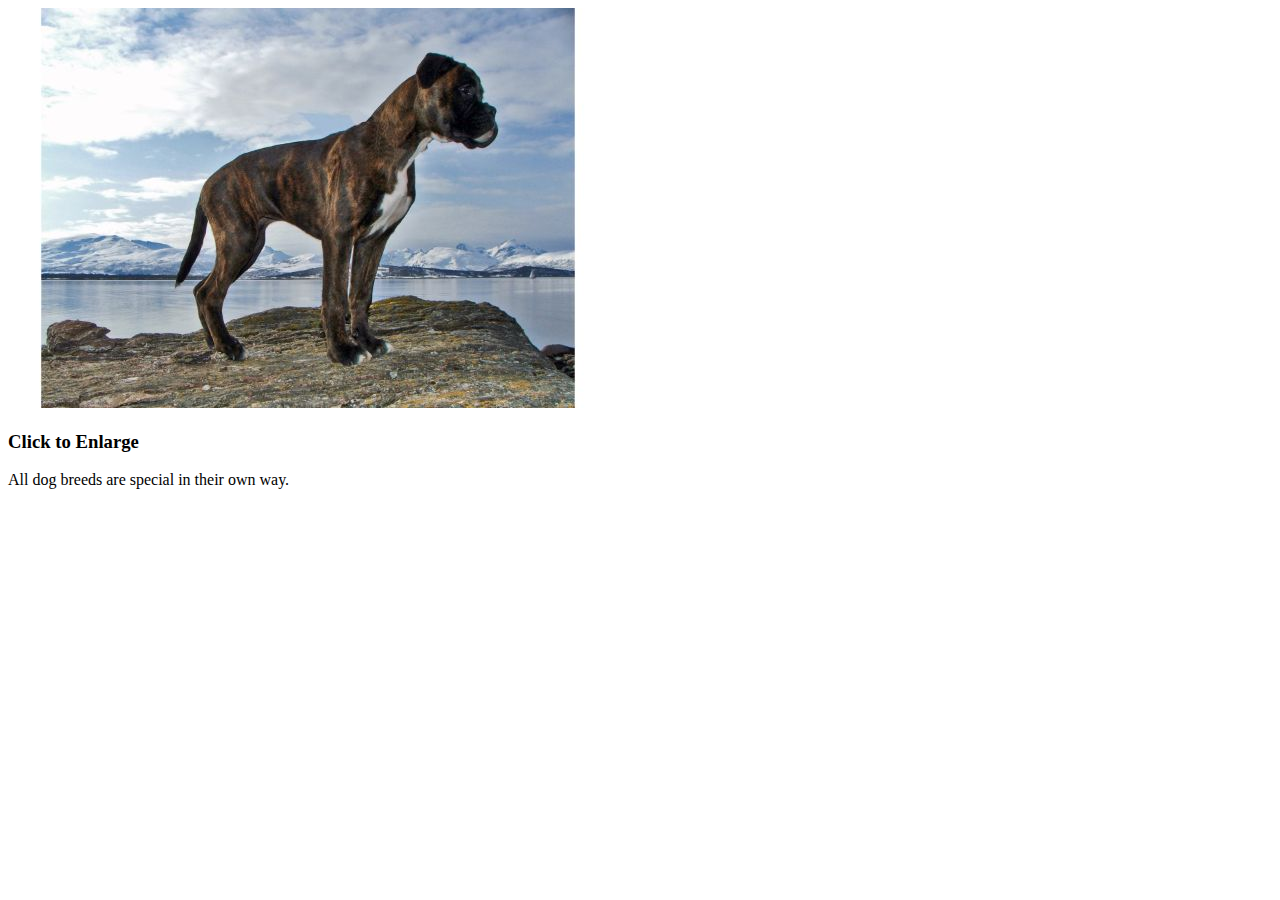
==== photo-package.html @ 71fc993f "Add files" ====
<!DOCTYPE html>
<html lang="en">
    <head>
        <meta charset="utf-8">
        <title>These Dogs!</title>
        <link rel="stylesheet" href-"./css/photo_style.css">
    </head>
    <body>

        <!--PHOTO-CONTAINER 1-->
        <div class="photo-container">
            <div class="photo">
                <img src="./images/thumb/thumbnail_2.jpg" alt="">
                <div class="photo-overlay">
                    <h3 class="white-head">Click to Enlarge</h3>
                    <p>All dog breeds are special in their own way.</p>
                </div>
            </div>
        </div>
        <!--END PHOTO-CONTAINER 1-->
    </body>
</html>
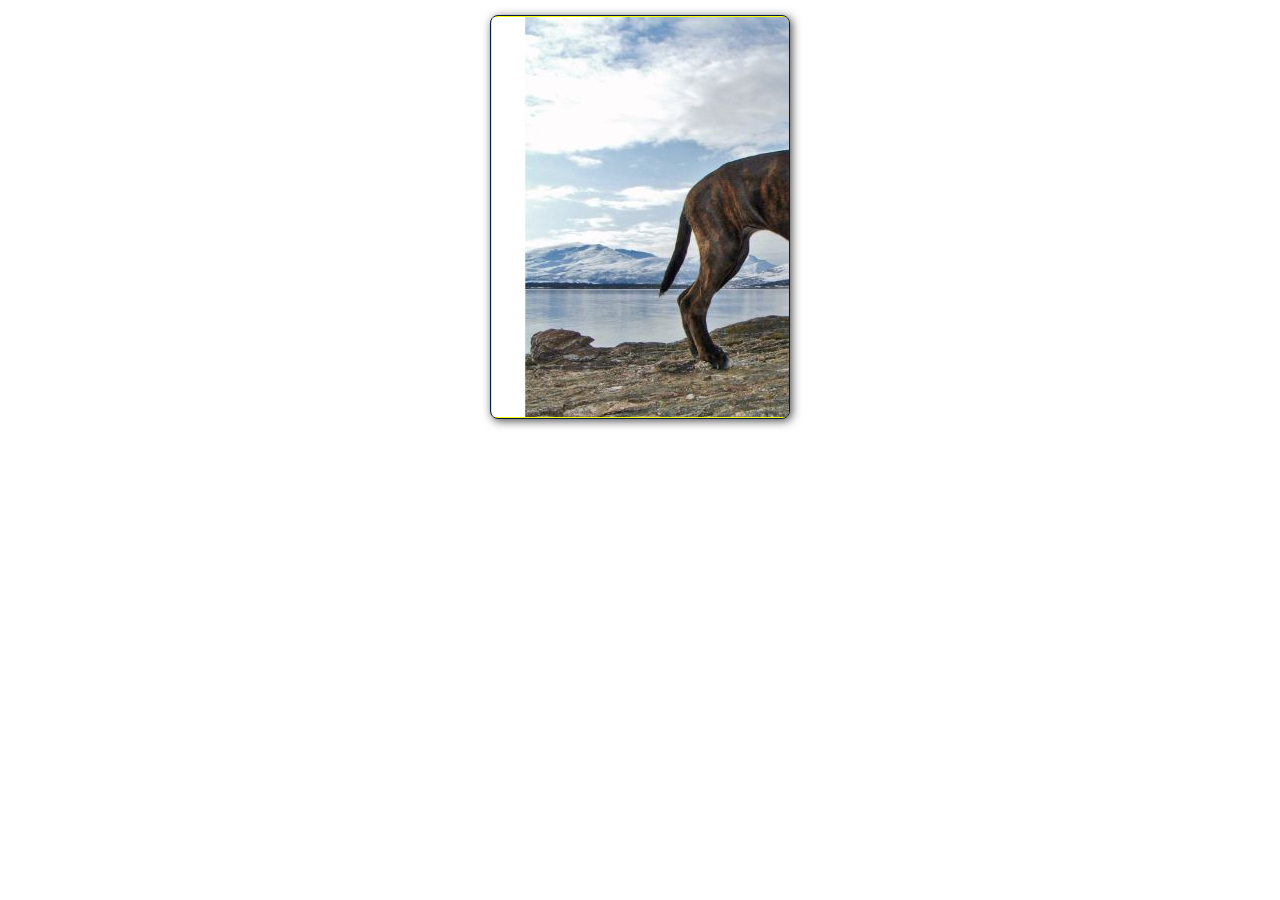
==== commit 3ff9d681: "Update photo_package.html" ====
--- a/photo-package.html
+++ b/photo-package.html
@@ -3,7 +3,7 @@
     <head>
         <meta charset="utf-8">
         <title>These Dogs!</title>
-        <link rel="stylesheet" href-"./css/photo_style.css">
+        <link rel="stylesheet" href="./css/photo_style.css">
     </head>
     <body>
 
--- a/css/photo_style.css
+++ b/css/photo_style.css
@@ -0,0 +1,65 @@
+/*GALLERY SECTION ANIMATION*/
+p{
+    font-weight:300;
+    line-height:30px;
+    padding-bottom:15px;
+}
+.photo{
+    position:relative;
+    line-height:0;
+    margin-bottom:2em;
+    overflow:hidden;
+    border-radius:8px;
+    padding:1px;
+    border:1px solid #021a40;
+    background-color:#ff0;
+    box-shadow:2px 2px 10px rgba(0,0,0,0.7);
+}
+.photo-container{
+    text-align:center;
+    margin:15px auto;
+    width:300px;
+    height:169px;
+}
+.photo-overlay{
+    color:#fff;
+    position:absolute;
+    top:0;
+    right:0;
+    bottom:0;
+    left:0;
+    padding-left:20px;
+    padding-right:20px;
+    justify-content:center; /*For centering text inside .photo*/
+    align-items:center;
+    background:rgba(0,0,0,0.5);
+}
+.white-head{
+    color:#C9BDAA;
+    margin-top:5%;
+    line-height:30px;
+    padding-bottom:20px;
+}
+/*Photo Overlay Transitions*/
+
+.photo-overlay{
+    opacity:0;
+    transition:opacity .1s;
+    border-radius:10px;
+    cursor:pointer;
+}
+.photo-overlay p{
+    width:100%;
+    height:100%;
+    color:#fff;
+}
+.photo-overlay:hover{
+    opacity:1;
+}
+.photo img{
+    transition:transform .5s;
+    transform-origin:50% 50%;
+}
+.photo:hover img{
+    transform:scale(1.1);
+}